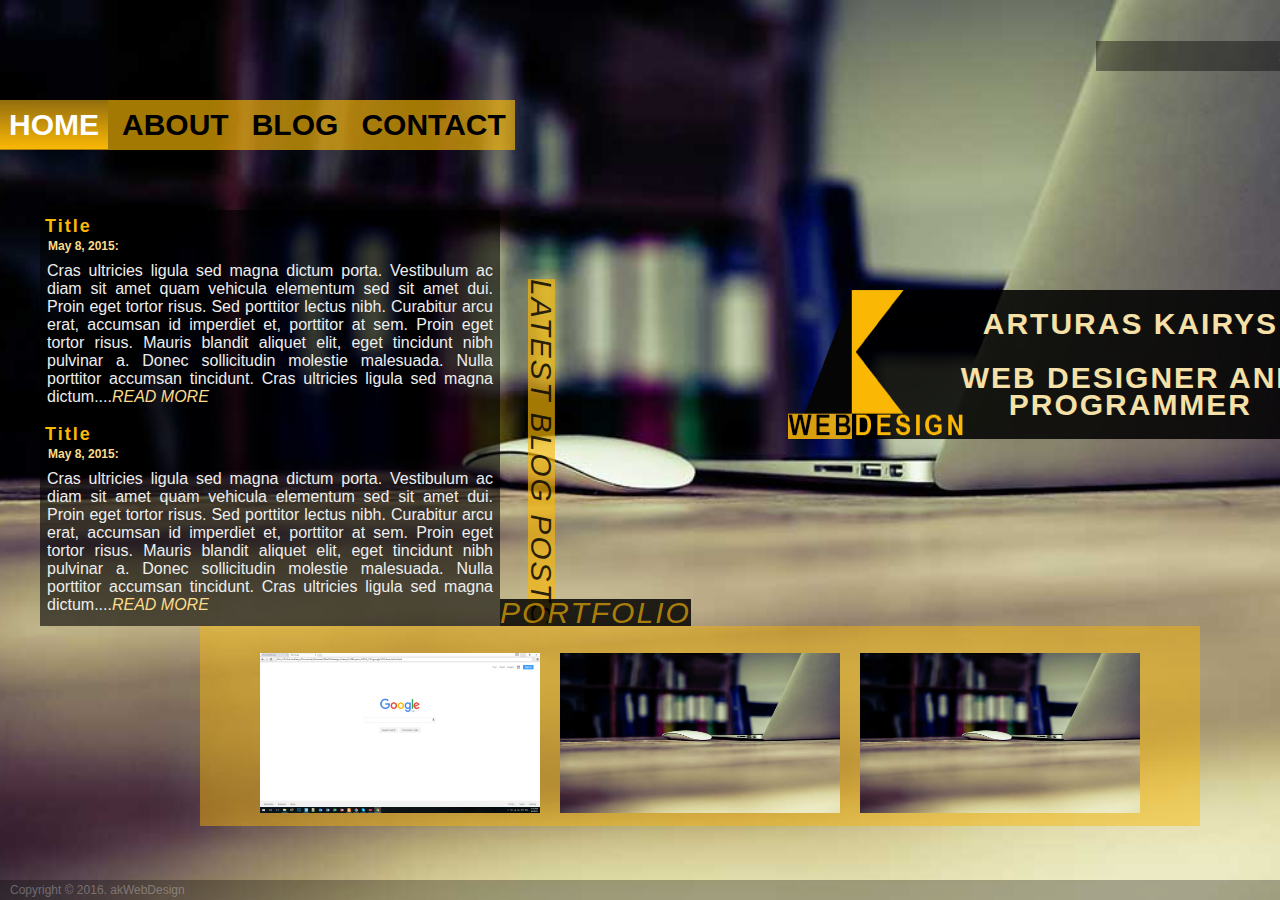
==== index.html @ 61bb840a "Added files" ====
<html>
    
    <head>
    <title>akWebDesign</title>
        
        <!-- Normalize.css -->
        <link rel="stylesheet" type="text/css" href="normalize.css">
        
        <!-- Custom Styles -->
        <link rel="stylesheet" type="text/css" href="styles.css">    
        
        <!--
        Meta Description. For Search Engines.
        For more about <meta> tags: w3schools.com/tags/tag_meta.asp
        -->
        
        <meta name="description" content="ak webdesign blog and portfolio page.">
        
        <!--[if lt IE 9]>
        <script src="http://html5shim.googlecode.com/svn/trunk/html5.js">
        </script>
        <![endif]-->
    </head>
    
    <body>
        <div class="wrapper">
            <div class="container">
                <header>
                    <div class="pgSearch">
                        <input type="text" title="Search on this website" placeholder="search">
                        <input type="submit" title="Search" class="searchIcon">
                    </div>
                    <nav>
                        <ul>
                            <li> <a href="index.html"  class="current">home</a></li>
                            <li> <a href="about.html">about</a></li>
                            <li> <a href="blog.html">blog</a></li>
                            <li> <a href="contact.html">contact</a></li>
                        </ul>
                    </nav>
                </header>
                <div class="clearFix">
                    <div id="minBlog">
                        <h1>LATEST BLOG POSTS</h1>
                            <article>
                                <h3>Title</h3>
                                <small><time datetime="8-5-15"> May 8, 2015:</time></small>
                                <p>Cras ultricies ligula sed magna dictum porta. Vestibulum ac diam sit amet quam vehicula elementum sed sit amet dui. Proin eget tortor risus. Sed porttitor lectus nibh. Curabitur arcu erat, accumsan id imperdiet et, porttitor at sem. Proin eget tortor risus. Mauris blandit aliquet elit, eget tincidunt nibh pulvinar a. Donec sollicitudin molestie malesuada. Nulla porttitor accumsan tincidunt. Cras ultricies ligula sed magna dictum....<a href="#">read more</a></p>
                            </article>

                            <article>
                                <h3>Title</h3>
                                <small><time datetime="8-5-15"> May 8, 2015:</time></small>
                                <p>Cras ultricies ligula sed magna dictum porta. Vestibulum ac diam sit amet quam vehicula elementum sed sit amet dui. Proin eget tortor risus. Sed porttitor lectus nibh. Curabitur arcu erat, accumsan id imperdiet et, porttitor at sem. Proin eget tortor risus. Mauris blandit aliquet elit, eget tincidunt nibh pulvinar a. Donec sollicitudin molestie malesuada. Nulla porttitor accumsan tincidunt. Cras ultricies ligula sed magna dictum....<a href="#">read more</a></p>
                            </article>
                    </div>  

                    <div id="minAbout">
                        <a href="about.html">
                            <img src="img/logo1.png" alt="ak web design logo">
                            <h2>ARTURAS KAIRYS <br><br>
                            WEB DESIGNER AND<br>
                                PROGRAMMER</h2>
                        </a>
                    </div>
                </div><!--clearFix-->
                <div id="minPortfolio" class="portfolio">
                    <h1>PORTFOLIO</h1>
                    <ul>                    
                        <li><a href="#" ><img src="img/google_clone.jpg" alt="Google search clone web page" title="Google search clone"></a></li>
                        <li><a href="#"><img src="img/background.jpg" alt="Personal portfolio web page" title="Personal portfolio web page"></a></li>   
                        <li><a href="#"><img src="img/background.jpg" alt="Web page #3"  title="Personal portfolio web page"></a></li>
                    </ul>
                </div>
            </div><!--container-->
            <footer>
                <p>Copyright &copy; 2016. akWebDesign</p>
            </footer>
        </div><!--wrapper-->
    </body>
</html>
---- styles.css ----
/*page background, size and default font*/
body{
    background: url(img/background.jpg) center center no-repeat fixed;
    background-size: cover;
    color: white;    
    font-family: Arial, monospace;
    font-size: 18px;
    height: 100%;
    min-width: 700px;
}

/*for footer sticker*/
.wrapper{
    display: block;
    min-height: 100%;
    position: relative;
}
/*global container dimensions*/
.container{
    display: block;
    margin: 0 auto;
    padding: 20px 0;
    position: relative;
    width: 1400px;
}

/*set widget title fonts*/
h1, h2, h3, h4, h5, h6{  
    font-size: 30px;
    font-stretch:extra-condensed;
    font-weight: 100;
    letter-spacing: 2px;
    line-height: 0.9em;
    margin: 0;
    padding: 0;
}

/*search box container, top right corner*/
.pgSearch{
    display: inline-block;
    margin: 21px 17px;
    position: absolute;
    right: 0px;
}

/*search button icon*/
.searchIcon{
    background: url(img/search-icon.png) center center no-repeat;
    background-size: 100%;
    border: none;
    height: 30px;
    opacity: 0.4;
    text-indent: -999px;
    vertical-align: middle;
    width: 40px;
}

/*user input box styling*/
input:not(.searchIcon){
    background: rgba(0,0,0,0.4);
    border: none;
    color: rgba(250,184,5,0.9);
    line-height: 30px;    
    margin: 0;
    padding: 0 5px;
}


/*interactive styling*/
input:not(.searchIcon):hover,
input:not(.searchIcon):focus,
input:not(.searchIcon):active{    
    background: rgba(0,0,0,0.6); 
}

.searchIcon:hover,
.searchIcon:focus{    
    opacity: 0.6;
}
/*end*/

/*navigation bar container*/
nav{
    background: rgba(250,184,5,0.65);
    border: none;
    display: inline-block; 
    height: 50px;
    margin-top: 80px;
    min-width: 500px;
    text-align: center;
}
/*reset padding and margin, to center text vertically*/
nav ul{
    margin: 0;
    padding: 0;
}

/*arrange ul items horizontally, change font size, case and weigth*/
nav li{
    display: inline-block;
    font-size: 30px;
    font-stretch: extra-condensed;
    font-weight: bold;
    line-height: 50px;
    text-transform: uppercase;
}

/*fix text decoration and padding*/
nav a{
    color: #000;
    text-decoration: none;
    padding: 8px 9px;
}
/*change style for actual navigation button*/
nav a.current{    
    background: -webkit-linear-gradient(rgba(3,15,91,0.1), rgba(250,184,5,1));    
    background: -moz-linear-gradient(rgba(3,15,91,0.1), rgba(250,184,5,1));    
    background: -ms-linear-gradient(rgba(3,15,91,0.1), rgba(250,184,5,1));    
    background: -o-linear-gradient(rgba(3,15,91,0.1), rgba(250,184,5,1));    
    background: linear-gradient(rgba(3,15,91,0.1), rgba(250,184,5,1));
    color: #fff;
}
/*change style when hovering*/
nav a:hover{ 
    background: -webkit-linear-gradient(rgba(250,184,5,1), rgba(3,15,91,0.1));
    background: -moz-linear-gradient(rgba(250,184,5,1), rgba(3,15,91,0.1));
    background: -ms-linear-gradient(rgba(250,184,5,1), rgba(3,15,91,0.1));
    background: -o-linear-gradient(rgba(250,184,5,1), rgba(3,15,91,0.1));
    background: linear-gradient(rgba(250,184,5,1), rgba(3,15,91,0.1));    
    color: #ccc;
}
/*end*/

/*latest blogs container*/
#minBlog{       
    background: rgba(0,0,0,0.6); 
    float: left;
    margin: 60px 0 0 40px;
    width: 460px;
}

/*latest blogs widget title*/
#minBlog h1{        
    background: rgba(250,184,5,0.65);
    bottom: 380px;
    color: rgba(0,0,0,0.84);
    left: 368px;
    position: absolute;
    -webkit-transform: rotate(90deg);
    -moz-transform: rotate(90deg);
    -ms-transform: rotate(90deg);
    -o-transform: rotate(90deg);
    transform: rotate(90deg);
    white-space: nowrap; /*disable text wrapping*/
}

article{
    color: #eee;
    margin: 0;
    padding: 3px;
}
h3{
    color: rgba(250,184,5,1);
    font-size: 18px;
    font-stretch: normal;
    font-style: normal;
    font-weight: bold;
    padding: 5px 2px;    
}

small{
    color: #fadc8a;
    font-size: 12px;
    font-weight: bolder;
    margin:0;
    padding-left: 5px;    
}

p{
    font-size: 16px;
    margin: 5px 0;
    padding: 4px;
    text-align: justify;
}

article a{    
    color: #fadc8a;
    font-style: italic;
    text-decoration: none;
    text-transform: uppercase;
}

article a:hover{  
    color: rgba(250,184,5,1);
}
/*end*/

/*about container*/
#minAbout{
    background: rgba(0,0,0,0.86);
    float: right;
    height: 149px;
    margin: 140px 40px 0 0;
    padding: 0;
    position: relative;    
}

#minAbout img{
    display: inline-block;
    height: 149px;
    left: -63px;
    position: absolute;
    vertical-align: middle;
    width: 175px;
}

h2{
    color: #f5e0a7;
    font-size: 30px;
    font-weight: bold;
    margin: 20px 60px 20px 110px;
    text-align: center;
    vertical-align: middle;   
}

#minAbout a{
    text-decoration: none;
}
/*end*/

/*clearFix container*/
.clearFix:before,
.clearFix:after {
  content:"";
  display:table;
}
.clearFix:after {
  clear:both;
}
/*end*/

/*protfolio container*/
#minPortfolio{
    background: rgba(250,184,5,0.46);
    border: none;
    height: 200px;
    margin: 0 auto;
    position: relative;
    width: 1000px;
}
h1{ 
    display: inline-block;
    font-style: italic;
    position: relative;
    padding: 0;
    margin: 0;
}


#minPortfolio h1{ 
    background: rgba(0,0,0,0.84);        
    color: rgba(250,184,5,0.65);
    left: 300px;
    top: -27px;
}

.portfolio ul{
    display: table;
    list-style-type: none;
    margin: 0 auto;    
    padding: 0;
}
.portfolio li{
    display: table-cell;
}
.portfolio a{
    display: inline-block;
}

.portfolio img{
    height: 160px;
    margin: 0 10px;
    width: 280px;
}
/*end*/

/*footer section container*/
footer{
    background: rgba(0,0,0,0.3);
    bottom: 0;
    display: block;
    height: 20px;
    left: 0;
    position:absolute;
    width: 100%;
}

footer p{
    color: rgba(250, 250, 250, 0.3);
    font-size: 12px;
    line-height: 20px;
    margin: 0;
    padding: 0 10px;
}
/*end*/

/*additional styles for ABOUT page*/
/* display:table used to space li items horizontally*/
.aboutPg{         
    background: -webkit-linear-gradient(rgba(0,0,0,0.3), rgba(250,184,5,0.3),rgba(0,0,0,0.3));
    background: -moz-linear-gradient(rgba(0,0,0,0.3), rgba(250,184,5,0.3),rgba(0,0,0,0.3));
    background: -o-linear-gradient(rgba(0,0,0,0.3), rgba(250,184,5,0.3),rgba(0,0,0,0.3));
    background: linear-gradient(rgba(0,0,0,0.3), rgba(250,184,5,0.3),rgba(0,0,0,0.3));
    margin: 40px 0;
}
/*about container*/
#about{
    margin: 0 auto;
    padding: 20px 0;
    position: relative;
}

#about h2{
    margin: 0;
    font-stretch: normal;
    padding-top: 5px;
    text-align: left;
}
#about p{
    color: #f5e0a7;
    font-size: 25px;
    margin-top: 10px;
}
#aboutLeft, #aboutRight{    
    display: inline-block;
    width: 49%;
} 

#aboutLeft::before,
#aboutRight::before{
    content: "";
    height: 240px;
    width: 130px;
}

#aboutLeft,
#aboutRight::before{
    float: left;
}

#aboutRight,#aboutLeft::before{
    float: right;
}
#portrait{
    display: inline-block;
    left: 41.5%;
    position: absolute;
    top: 10px;
    width: 17%;
}
/*end*/

.logo2{
    display: inline-block;
    height: 100px;
    margin: 320px 590px;
    position: absolute;    
    width: 220px;
}

/*big portfolio container*/
#portfolioBig{
    height: 330px;
}

#portfolioBig ul{
    position: relative;
}

#portfolioBig a{
    margin: 100px auto;
}
/*end*/

/*additional styles for BLOG page*/
/*blog post container*/
#blogPost{
    background: rgba(0,0,0,0.6);
    float: left;
    margin-top: 60px;
    padding: 10px;
    position:absolute;
    width: 70%;
}

#blogPost h3{
    font-size: 1.3em;
}
#blogPost small{
    font-size: 0.9em;
}
#blogPost p{
    font-size: 1.1em;
}

.textWrap{
    float: left;
    margin: 20px;
    width: 20%;
}
/*end*/

/*popular blog post container*/
h4{
    text-align:center;
    padding-top: 10px;
}

#popularBlog{
    background: rgba(250,184,5,0.64);
    float: right;
    margin-top: 60px;
    width: 27%;
}
#popularBlog article{      
    padding: 10px;
}
#popularBlog h1{   
    color: rgba(0,0,0,0.64);
    display: block;
    font-weight: bold;
    position: relative;
    text-align: center;
}

#popularBlog h3{
    color: rgba(0,0,0,1);
}
#popularBlog small{
    color: rgba(0,0,0,0.7);
}
#popularBlog  p{
    color: rgba(0,0,0,0.9);
}

#popularBlog  a{
    color: rgba(0,0,0,0.6);
}
#popularBlog  a:hover{
    color: rgba(0,0,0,1);
}

#popularBlog form{
    border-top: 1px solid rgba(0,0,0,1);
    margin-top: 0;
    padding-top: 10px;
}

#popularBlog form input{
    display: block;
    margin: 5px auto;
    width: 80%;
}

#popularBlog form input[type="submit"]{
    background: #555;
    display: block;
    position: relative;
    right: -118px;
    width: 20%;
}

#popularBlog form input[type="submit"]:hover{
    background: #333;
}
/*end*/

/*additional fonts for contact page*/
/*accounts container*/
#accounts{
    float:left;
    margin-top: 350px;
    width: 500px;
}
#accounts h1{
    bottom: 4px;
    color: rgba(250,184,5,1);
    font-size: 35px;
    font-weight: bold;
    text-align: right;
    width: 100%;
}

#accounts em{
    background: rgba(250,184,5,0.9);
    color: rgba(0,0,0,0.9);
    font-size: 37px;
}
#details{
    background: rgba(0,0,0,0.64);
    float:left;
    list-style: none;
    margin: 0;
    padding: 0;
    text-align: right;
    width:90%;
}

#details li{
    color: rgba(250,184,5,0.8);
    font-size: 24px;
    font-style: italic;
    font-weight: bold;
    line-height: 53px;
    margin-right: 4px;
}
#detailsIcons{
    background: rgba(250,184,5,0.64);
    float: right;
    list-style: none;
    margin: 0;
    padding: 0;
    width: 10%;
}
.icon{
    padding: 3px;
}

.icon:hover{
    background: rgba(250,184,5,0.9);    
}
/*end*/

/*contact container*/
#contact{
    background: rgba(250,184,5,0.3);
    float: right;
    margin: 60px 0;
    padding: 5px;
    max-width: 50%;
}

#contact input{
    display: block;
    font-size: 20px;
    height: 30px;
    margin: 6px 0;
    width: 70%;
}

#contact input[type="submit"]{
    background: #555;
    display: block;
    font-style: normal;
    float:right;
    text-align: center;
    width: 100px;
}

#contact textarea{
    background: rgba(0,0,0,0.4);
    border: none;
    color: rgba(250,184,5,0.9);
    display: block;
    height: 200px;
    width: 500px;
    resize: vertical;
    max-height:500px;
    
}
#contact input[type="submit"]:hover{
    background: #333;
}


input::-webkit-input-placeholder{
    color: rgba(250,184,5,0.9);
    text-align: right;
}
input::-moz-input-placeholder{
    color: rgba(250,184,5,0.9);
    text-align: right;
}
input::-ms-input-placeholder{
    color: rgba(250,184,5,0.9);
    text-align: right;
}
textarea::-webkit-input-placeholder{
    color: rgba(250,184,5,0.9);
    text-align: right;
}
textarea::-ms-input-placeholder{
    color: rgba(250,184,5,0.9);
    text-align: right;
}
textarea::-moz-input-placeholder{
    color: rgba(250,184,5,0.9);
    text-align: right;
}
#contact textarea:hover,
#contact textarea:focus,
#contact textarea:active{    
    background: rgba(0,0,0,0.6); 
}

/*end*/
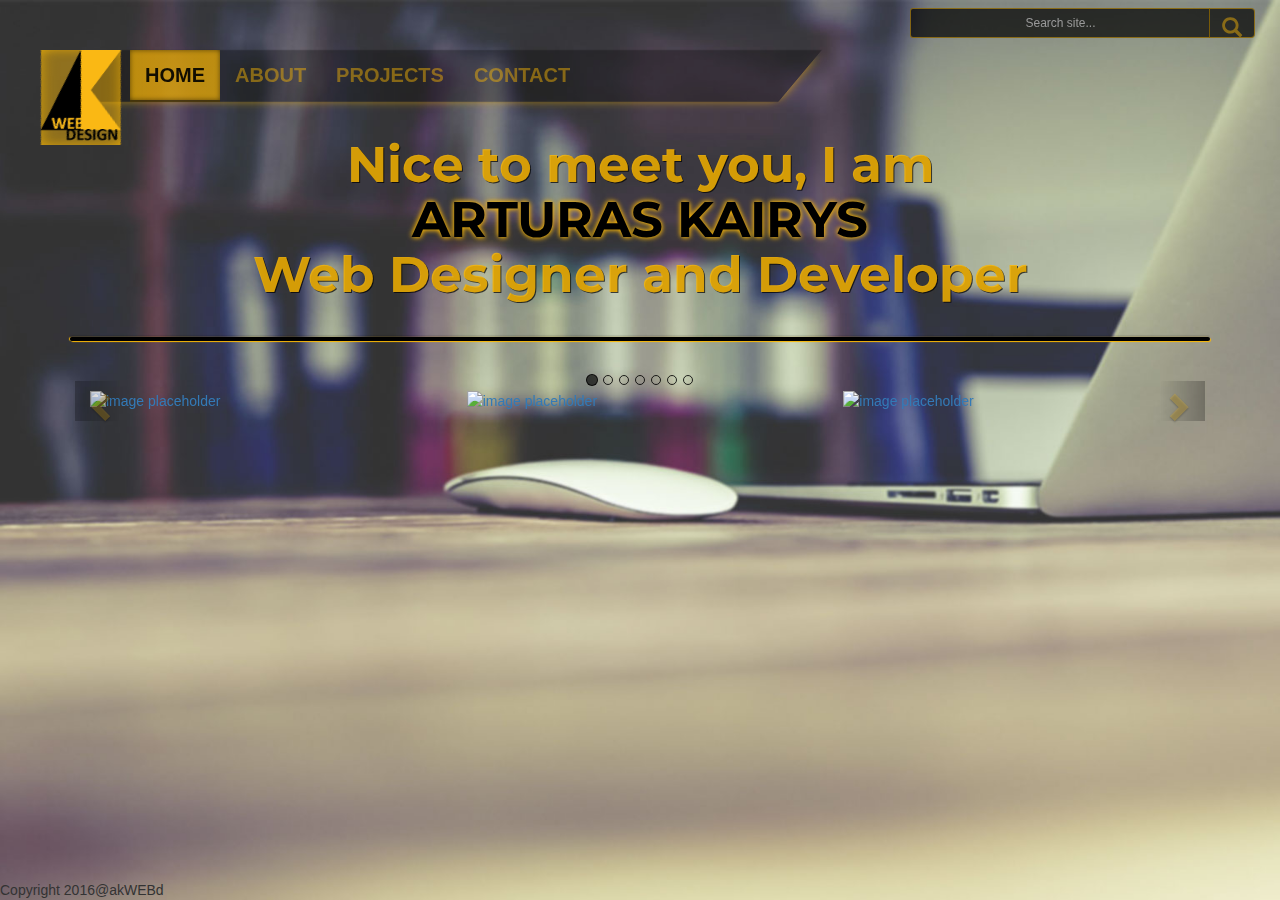
==== commit f789fd77: "dfgdfg" ====
--- a/index.html
+++ b/index.html
@@ -1,81 +1,393 @@
-<html>
-    
+<!DOCTYPE html>
+<html lang="en">    
     <head>
-    <title>akWebDesign</title>
-        
+        <meta charset="utf-8">
+        <meta http-equiv="X-UA-Compatible" content="IE=edge">
+        <meta name="viewport" content="width=device-width, initial-scale=1">
+        <title>akWebDesign</title>
+        <!--font-->
+        <link href='https://fonts.googleapis.com/css?family=Montserrat' rel='stylesheet' type='text/css'>
         <!-- Normalize.css -->
-        <link rel="stylesheet" type="text/css" href="normalize.css">
-        
+        <link rel="stylesheet" type="text/css" href="css/normalize.css">        
+
         <!-- Custom Styles -->
-        <link rel="stylesheet" type="text/css" href="styles.css">    
-        
+        <link rel="stylesheet" type="text/css" href="css/styles.css">
+
+        <!-- Bootstrap UI CSS -->        
+        <link rel="stylesheet" type="text/css" href="bootstrap/css/bootstrap.min.css"> 
+        <link rel="stylesheet" type="text/css" href="bootstrap/css/bootstrap-theme.min.css"css/bootstrap.min.css"">
+
+        <!-- jQuery UI CSS -->
+        <link href="js/jquery-ui-1.11.4/jquery-ui.min.css" rel="stylesheet">
+
         <!--
         Meta Description. For Search Engines.
         For more about <meta> tags: w3schools.com/tags/tag_meta.asp
         -->
-        
-        <meta name="description" content="ak webdesign blog and portfolio page.">
-        
+
+        <meta name="description" content="akwebd portfolio page.">
+
+        <!-- HTML5 shim and Respond.js for IE8 support of HTML5 elements and media queries -->
         <!--[if lt IE 9]>
-        <script src="http://html5shim.googlecode.com/svn/trunk/html5.js">
-        </script>
+            <script src="https://oss.maxcdn.com/html5shiv/3.7.2/html5shiv.min.js"></script>
+            <script src="https://oss.maxcdn.com/respond/1.4.2/respond.min.js"></script>
         <![endif]-->
-    </head>
-    
-    <body>
-        <div class="wrapper">
-            <div class="container">
-                <header>
-                    <div class="pgSearch">
-                        <input type="text" title="Search on this website" placeholder="search">
-                        <input type="submit" title="Search" class="searchIcon">
+    </head>    
+    <body>          
+        <form class="navbar-form pull-right hidden-xs fix-top" role="search">
+            <div class="input-group">
+                <input type="text" class="form-control input-group-addon input-sm" placeholder="Search site..." name="srch-term" id="srch-term">
+                <div class="input-group-btn">
+                    <button class="btn" type="submit">
+                    <span class="glyphicon glyphicon-search"></span>
+                    </button>                                
+                </div>
+            </div>
+        </form>
+        <nav class="navbar navbar-default navbar-fixed-top" role="navigation" id="navbar-scroll">
+            <div class="navbar-header row clear-fix">                
+                <a class="navbar-brand col-xs-6" rel="home" href="index.html">
+                    <img class="hidden-xs" src="img/logo.png" width=80px>
+                    <img class="visible-xs" src="img/logo.png" width=60px>
+                </a>
+                <div class="col-xs-3">
+                    <button type="button" class="navbar-toggle collapsed" data-toggle="collapse" data-target="#navbar-collapse">                        
+                        <span class="sr-only">Toggle navigation</span>
+                        <span class="icon-bar"></span>
+                        <span class="icon-bar"></span>
+                        <span class="icon-bar"></span>
+                    </button>
+                </div>
+                <!--Search is hidden in a collapsed mode-->
+                <form class="navbar-form hidden" role="search">
+                    <div class="input-group">
+                        <input type="text" class="form-control input-sm" placeholder="Search site..." name="srch-term" id="srch-term">
+                        <div class="input-group-btn">
+                            <button class="btn btn-default input-sm" type="submit">
+                            <span class="glyphicon glyphicon-search"></span>
+                            </button>                                
+                        </div>
                     </div>
-                    <nav>
-                        <ul>
-                            <li> <a href="index.html"  class="current">home</a></li>
-                            <li> <a href="about.html">about</a></li>
-                            <li> <a href="blog.html">blog</a></li>
-                            <li> <a href="contact.html">contact</a></li>
-                        </ul>
-                    </nav>
-                </header>
-                <div class="clearFix">
-                    <div id="minBlog">
-                        <h1>LATEST BLOG POSTS</h1>
-                            <article>
-                                <h3>Title</h3>
-                                <small><time datetime="8-5-15"> May 8, 2015:</time></small>
-                                <p>Cras ultricies ligula sed magna dictum porta. Vestibulum ac diam sit amet quam vehicula elementum sed sit amet dui. Proin eget tortor risus. Sed porttitor lectus nibh. Curabitur arcu erat, accumsan id imperdiet et, porttitor at sem. Proin eget tortor risus. Mauris blandit aliquet elit, eget tincidunt nibh pulvinar a. Donec sollicitudin molestie malesuada. Nulla porttitor accumsan tincidunt. Cras ultricies ligula sed magna dictum....<a href="#">read more</a></p>
-                            </article>
-
-                            <article>
-                                <h3>Title</h3>
-                                <small><time datetime="8-5-15"> May 8, 2015:</time></small>
-                                <p>Cras ultricies ligula sed magna dictum porta. Vestibulum ac diam sit amet quam vehicula elementum sed sit amet dui. Proin eget tortor risus. Sed porttitor lectus nibh. Curabitur arcu erat, accumsan id imperdiet et, porttitor at sem. Proin eget tortor risus. Mauris blandit aliquet elit, eget tincidunt nibh pulvinar a. Donec sollicitudin molestie malesuada. Nulla porttitor accumsan tincidunt. Cras ultricies ligula sed magna dictum....<a href="#">read more</a></p>
-                            </article>
+                </form>
+            </div><!-- navbar header -->
+            <div class="collapse navbar-collapse" id="navbar-collapse">
+                <ul class="nav navbar-nav" role="tablist">
+                    <li><a href="#home">Home</a></li>
+                    <li><a href="#about">About</a></li>
+                    <li><a href="#projects">Projects</a></li>
+                    <li><a href="#contact">Contact</a></li>
+                </ul>
+            </div>
+        </nav>
+        <section>
+            <div class="container" id="scrollbar" data-spy="scroll" data-target="#navbar-scroll" data-offset="150">
+                <div class="scrolled" id="home">
+                    <h1>Nice to meet you, I am <br> <span id="big-name">arturas kairys</span><br>Web Designer and Developer</h1>
+                    <hr>                        
+                    <div class="row">
+                        <div class="carousel slide multi-item-carousel" data-ride="carousel" id="myCarousel">
+                            <!-- indicators -->
+                            <ol class="carousel-indicators">
+                                <li data-target="#myCarousel" data-slide-to="0" class="active"></li>
+                                <li data-target="#myCarousel" data-slide-to="1"></li>
+                                <li data-target="#myCarousel" data-slide-to="2"></li>
+                                <li data-target="#myCarousel" data-slide-to="3"></li>
+                                <li data-target="#myCarousel" data-slide-to="4"></li>
+                                <li data-target="#myCarousel" data-slide-to="5"></li>
+                                <li data-target="#myCarousel" data-slide-to="6"></li>
+                            </ol>   <!--carousel indicators   -->
+
+                            <!-- wrapper for the slides -->
+                            <div class="carousel-inner" role="listbox">
+                                <div class="item active">
+                                    <div class="col-xs-12 col-sm-6 col-md-4">
+                                        <a href="#"><img src="http://placehold.it/500/bbbbbb/fff&amp;text=1" class="img-responsive center-block" alt="image placeholder"></a>
+                                        <div class="carousel-caption">
+                                            <p class="hidden-xs">First website</p>
+                                        </div>
+                                    </div>
+                                </div>
+                                <div class="item">
+                                    <div class="col-xs-12 col-sm-6 col-md-4"><a href="#"><img src="http://placehold.it/500/bbbbbb/fff&amp;text=2" class="img-responsive center-block" alt="image placeholder"></a>
+                                        <div class="carousel-caption">
+                                            <p class="hidden-xs">Second website</p>
+                                        </div>
+                                    </div>
+                                </div>
+                                <div class="item">
+                                    <div class="col-xs-12 col-sm-6 col-md-4">
+                                        <a href="#"><img src="http://placehold.it/500/bbbbbb/fff&amp;text=3" class="img-responsive center-block" alt="image placeholder"></a>
+                                        <div class="carousel-caption">
+                                            <p class="hidden-xs">Third website</p>
+                                        </div>
+                                    </div>
+                                </div>
+                                <div class="item">
+                                    <div class="col-xs-12 col-sm-6 col-md-4">
+                                        <a href="#"><img src="http://placehold.it/500/bbbbbb/fff&amp;text=4" class="img-responsive center-block" alt="image placeholder"></a>
+                                        <div class="carousel-caption">
+                                            <p class="hidden-xs">Fourth website</p>
+                                        </div>
+                                    </div>
+                                </div>
+                                <div class="item">
+                                    <div class="col-xs-12 col-sm-6 col-md-4">
+                                        <a href="#"><img src="http://placehold.it/500/bbbbbb/fff&amp;text=5" class="img-responsive center-block" alt="image placeholder"></a>
+                                        <div class="carousel-caption">
+                                            <p class="hidden-xs">Fifth website</p>
+                                        </div>
+                                    </div>
+                                </div>
+                                <div class="item">
+                                    <div class="col-xs-12 col-sm-6 col-md-4">
+                                        <a href="#"><img src="http://placehold.it/500/bbbbbb/fff&amp;text=6" class="img-responsive center-block" alt="image placeholder"></a>
+                                        <div class="carousel-caption">
+                                            <p class="hidden-xs">Sixth website</p>
+                                        </div>
+                                    </div>
+                                </div> 
+                                <div class="item">
+                                    <div class="col-xs-12 col-sm-6 col-md-4">
+                                        <a href="#"><img src="http://placehold.it/500/bbbbbb/fff&amp;text=7" class="img-responsive center-block" alt="image placeholder"></a>
+                                        <div class="carousel-caption">
+                                            <p class="hidden-xs">Seventh website</p>
+                                        </div>
+                                    </div>
+                                </div>                           
+                            </div><!-- carousel wrapper -->                        
+                            <!-- controls -->
+                           <a class="left carousel-control" href="#myCarousel" role="button" data-slide="prev">
+                               <span class="glyphicon glyphicon-chevron-left"></span>
+                               <span class="sr-only">Previous</span>
+                           </a>
+                           <a class="right carousel-control" href="#myCarousel" role="button" data-slide="next">
+                               <span class="glyphicon glyphicon-chevron-right"></span>
+                               <span class="sr-only">Next</span>
+                           </a>                        
+                            <!-- controls -->
+                        </div><!-- carousel -->
+                    </div>   
+                </div>   
+                <div class="scrolled" id="about">
+                    <article class="clearfix">
+                        <h2>About me:</h2>                        
+                        <img src="http://placehold.it/300/bbbbbb/fff&amp;text=ME" class="img-responsive pull-right">                        
+                        <p>Praesent sapien massa, convallis a pellentesque nec, egestas non nisi. Vivamus magna justo, lacinia eget consectetur sed, convallis at tellus. Mauris blandit aliquet elit, eget tincidunt nibh pulvinar a. Curabitur aliquet quam id dui posuere blandit. Mauris blandit aliquet elit, eget tincidunt nibh pulvinar a. Vestibulum ante ipsum primis in faucibus orci luctus et ultrices posuere cubilia Curae; Donec velit neque, auctor sit amet aliquam vel, ullamcorper sit amet ligula. Sed porttitor lectus nibh. Curabitur non nulla sit amet nisl tempus convallis quis ac lectus. Proin eget tortor risus. Lorem ipsum dolor sit amet, consectetur adipiscing elit.</p>
+                    </article>
+                </div>   
+                <div class="scrolled" id="projects">
+                    <div class="row">
+                        <h2>My Projects:</h2> 
+                        <div class="carousel slide multi-item-carousel" data-ride="carousel" id="myCarouselDetail">
+                            <!-- wrapper for the slides -->
+                            <div class="carousel-inner" role="listbox">
+                                <div class="item active">
+                                    <div class="col-xs-12 col-sm-6 col-md-4">
+                                        <a href="#"><img src="http://placehold.it/500/bbbbbb/fff&amp;text=1" class="img-responsive center-block" alt="image placeholder"></a>
+                                        <article class="projectDetails text-xs-center">
+                                            <h3>Project:</h3>
+                                            <p>Short project description</p>
+
+                                            <h3>Challenges:</h3>
+                                            <p>Biggest challenge in this project</p>
+
+                                            <h3>Skills used <br> &#40;skill level [0-5]&#41;:</h3>
+                                            <ul>
+                                                <li>HTML5(1)</li>
+                                                <li>CSS3(1)</li>
+                                                <li>JavaScript(1)</li>
+                                                <li>mySQL(1)</li>
+                                                <li>PHP(1)</li>
+                                            </ul>
+                                        </article>
+                                    </div>
+                                </div>
+                                <div class="item">
+                                    <div class="col-xs-12 col-sm-6 col-md-4"><a href="#"><img src="http://placehold.it/500/bbbbbb/fff&amp;text=2" class="img-responsive center-block" alt="image placeholder"></a>
+                                        <article class="projectDetails text-xs-center">
+                                            <h3>Project:</h3>
+                                            <p>Short project description</p>
+
+                                            <h3>Challenges:</h3>
+                                            <p>Biggest challenge in this project</p>
+
+                                            <h3>Skills used <br> &#40;skill level [0-5]&#41;:</h3>
+                                            <ul>
+                                                <li>HTML5(1)</li>
+                                                <li>CSS3(1)</li>
+                                                <li>JavaScript(1)</li>
+                                                <li>mySQL(1)</li>
+                                                <li>PHP(1)</li>
+                                            </ul>
+                                        </article>
+                                    </div>
+                                </div>
+                                <div class="item">
+                                    <div class="col-xs-12 col-sm-6 col-md-4">
+                                        <a href="#"><img src="http://placehold.it/500/bbbbbb/fff&amp;text=3" class="img-responsive center-block" alt="image placeholder"></a>
+                                        <article class="projectDetails text-xs-center">
+                                            <h3>Project:</h3>
+                                            <p>Short project description</p>
+
+                                            <h3>Challenges:</h3>
+                                            <p>Biggest challenge in this project</p>
+
+                                            <h3>Skills used <br> &#40;skill level [0-5]&#41;:</h3>
+                                            <ul>
+                                                <li>HTML5(1)</li>
+                                                <li>CSS3(1)</li>
+                                                <li>JavaScript(1)</li>
+                                                <li>mySQL(1)</li>
+                                                <li>PHP(1)</li>
+                                            </ul>
+                                        </article>
+                                    </div>
+                                </div>
+                                <div class="item">
+                                    <div class="col-xs-12 col-sm-6 col-md-4">
+                                        <a href="#"><img src="http://placehold.it/500/bbbbbb/fff&amp;text=4" class="img-responsive center-block" alt="image placeholder"></a>
+                                        <article class="projectDetails text-xs-center">
+                                            <h3>Project:</h3>
+                                            <p>Short project description</p>
+
+                                            <h3>Challenges:</h3>
+                                            <p>Biggest challenge in this project</p>
+
+                                            <h3>Skills used <br> &#40;skill level [0-5]&#41;:</h3>
+                                            <ul>
+                                                <li>HTML5(1)</li>
+                                                <li>CSS3(1)</li>
+                                                <li>JavaScript(1)</li>
+                                                <li>mySQL(1)</li>
+                                                <li>PHP(1)</li>
+                                            </ul>
+                                        </article>
+                                    </div>
+                                </div>
+                                <div class="item">
+                                    <div class="col-xs-12 col-sm-6 col-md-4">
+                                        <a href="#"><img src="http://placehold.it/500/bbbbbb/fff&amp;text=5" class="img-responsive center-block" alt="image placeholder"></a>
+                                        <article class="projectDetails text-xs-center">
+                                            <h3>Project:</h3>
+                                            <p>Short project description</p>
+
+                                            <h3>Challenges:</h3>
+                                            <p>Biggest challenge in this project</p>
+
+                                            <h3>Skills used <br> &#40;skill level [0-5]&#41;:</h3>
+                                            <ul>
+                                                <li>HTML5(1)</li>
+                                                <li>CSS3(1)</li>
+                                                <li>JavaScript(1)</li>
+                                                <li>mySQL(1)</li>
+                                                <li>PHP(1)</li>
+                                            </ul>
+                                        </article>
+                                    </div>
+                                </div>
+                                <div class="item">
+                                    <div class="col-xs-12 col-sm-6 col-md-4">
+                                        <a href="#"><img src="http://placehold.it/500/bbbbbb/fff&amp;text=6" class="img-responsive center-block" alt="image placeholder"></a>
+                                        <article class="projectDetails text-xs-center">
+                                            <h3>Project:</h3>
+                                            <p>Short project description</p>
+
+                                            <h3>Challenges:</h3>
+                                            <p>Biggest challenge in this project</p>
+
+                                            <h3>Skills used <br> &#40;skill level [0-5]&#41;:</h3>
+                                            <ul>
+                                                <li>HTML5(1)</li>
+                                                <li>CSS3(1)</li>
+                                                <li>JavaScript(1)</li>
+                                                <li>mySQL(1)</li>
+                                                <li>PHP(1)</li>
+                                            </ul>
+                                        </article>
+                                    </div>
+                                </div> 
+                                <div class="item">
+                                    <div class="col-xs-12 col-sm-6 col-md-4">
+                                        <a href="#"><img src="http://placehold.it/500/bbbbbb/fff&amp;text=7" class="img-responsive center-block" alt="image placeholder"></a>
+                                        <article class="projectDetails text-xs-center">
+                                            <h3>Project:</h3>
+                                            <p>Short project description</p>
+
+                                            <h3>Challenges:</h3>
+                                            <p>Biggest challenge in this project</p>
+
+                                            <h3>Skills used <br> &#40;skill level [0-5]&#41;:</h3>
+                                            <ul>
+                                                <li>HTML5(1)</li>
+                                                <li>CSS3(1)</li>
+                                                <li>JavaScript(1)</li>
+                                                <li>mySQL(1)</li>
+                                                <li>PHP(1)</li>
+                                            </ul>
+                                        </article>
+                                    </div>
+                                </div>                           
+                            </div><!-- carousel wrapper -->                        
+                            <!-- controls -->
+                           <a class="left carousel-control" href="#myCarouselDetail" role="button" data-slide="prev">
+                               <span class="glyphicon glyphicon-chevron-left"></span>
+                               <span class="sr-only">Previous</span>
+                           </a>
+                           <a class="right carousel-control" href="#myCarouselDetail" role="button" data-slide="next">
+                               <span class="glyphicon glyphicon-chevron-right"></span>
+                               <span class="sr-only">Next</span>
+                           </a>                        
+                            <!-- controls -->
+                        </div><!-- carousel -->
                     </div>  
-
-                    <div id="minAbout">
-                        <a href="about.html">
-                            <img src="img/logo1.png" alt="ak web design logo">
-                            <h2>ARTURAS KAIRYS <br><br>
-                            WEB DESIGNER AND<br>
-                                PROGRAMMER</h2>
-                        </a>
+                </div> 
+                <div class="scrolled" id="contact">
+                    <div class="row">
+                        <h2>Contact <em>ME</em></h2>
+                        <div class="row" id="details">
+                            <div class="col-lg-4 col-md-5 col-sm-6">
+                                <ul>
+                                    <li><a href="#">+000000000<img src="img/phone.png" alt="phone icon" class="icon" title="Contact me over the phone"></a></li>
+                                    <li><a href="#">LOCATION LOCATION<img src="img/location.png" alt="gps icon" class="icon" title="Get my location into you navigation system"></a></li>
+                                    <li><a href="#">name@web.com<img src="img/mail.png" alt="envelope icon" class="icon" title="Send me an email"></a></li>
+                                    <li><a href="#">name.surrname<img src="img/skype.png" alt="skype icon" class="icon" title="Contact via skype"></a></li>
+                                    <li><a href="#">name.surrname<img src="img/facebook.png" alt="facebook icon" class="icon" title="Contact via facebook"></a></li>
+                                </ul> 
+                            </div>
+                            <div class="col-lg-8 col-lg-7 col-sm-6">
+                                <iframe src="https://www.google.com/maps/embed/v1/place?key=AIzaSyBhTQpEhdwo8oN28beka3XrkdUcNnKMw_k&amp;q=place_id:ChIJR8bIl4Ui50YRl68-rD6Fgc4"></iframe>
+                            </div>
+                        </div>
+                        <div class="row">
+                            <form id="submit">
+                                <input class="form-control" type="text" placeholder="NAME">
+                                <input class="form-control" type="text" placeholder="SUBJECT">
+                                <textarea class="form-control" placeholder="WRITE YOU MESSAGE HERE PLEASE..." rows="6"></textarea>
+                                <button type="submit" class="btn btn-default">SUBMIT</button>
+                            </form>
+                        </div>
                     </div>
-                </div><!--clearFix-->
-                <div id="minPortfolio" class="portfolio">
-                    <h1>PORTFOLIO</h1>
-                    <ul>                    
-                        <li><a href="#" ><img src="img/google_clone.jpg" alt="Google search clone web page" title="Google search clone"></a></li>
-                        <li><a href="#"><img src="img/background.jpg" alt="Personal portfolio web page" title="Personal portfolio web page"></a></li>   
-                        <li><a href="#"><img src="img/background.jpg" alt="Web page #3"  title="Personal portfolio web page"></a></li>
-                    </ul>
                 </div>
-            </div><!--container-->
-            <footer>
-                <p>Copyright &copy; 2016. akWebDesign</p>
-            </footer>
-        </div><!--wrapper-->
+            </div><!-- container -->
+        </section>
+        <footer>
+            <p>Copyright 2016@<span>akWEBd</span></p>
+        </footer>
+        <!-- Load the jQuery CDN first -->
+        <script src="http://code.jquery.com/jquery-2.1.4.min.js"></script>
+        
+        <!-- If CDN fails to load, serve up the local version -->
+        <script>window.jQuery || document.write('<script src="js/jquery-2.1.4.js"><\/script>');</script>
+        
+        <!-- jQuery UI -->
+        <script src="js/jquery-ui-1.11.4/jquery-ui.min.js"></script>
+        
+        
+        <!-- Include all compiled plugins (below), or include individual files as needed -->
+        <script src="bootstrap/js/bootstrap.min.js"></script>
+        
+        
+        <!-- Script for carousel with three visible items -->
+        <script src="js/script.js"></script>
     </body>
 </html>--- a/css/styles.css
+++ b/css/styles.css
@@ -0,0 +1,499 @@
+/*add fixed body image*/
+body{ 
+    background: url('../img/background.jpg') center center no-repeat fixed; 
+    -webkit-background-size: cover;
+    -moz-background-size: cover;
+    -o-background-size: cover;
+    background-size:cover;
+    background-position: center;
+    z-index: 1;
+    }
+
+@media screen and (max-width: 1024px) { /* Specific to this particular image */
+  body {
+    left: 50%;
+    margin-left: -512px;   /* 50% */      
+    z-index: 1;
+  }
+}
+
+/*default input colors*/
+input,
+textarea,
+button{    
+    background: rgba(0, 0, 0, 0.7) !important;    
+    border-color: rgba(250, 184, 5, 0.46) !important;
+    color: lightgray!important;
+}
+input:hover,
+textarea:hover,
+button:hover{    
+    background: rgba(0, 0, 0, 0.7) !important;    
+    border-color: rgba(250, 184, 5, 0.64) !important;
+    border-width: 1.5px;
+    color: lightgray!important;
+}
+/*change search icon color*/
+.glyphicon{
+    color: rgba(250, 184, 5, 0.46);
+    font-size: 20px;
+    vertical-align: middle;
+}
+.glyphicon:hover{
+    color: rgba(250, 184, 5, 0.64);
+}
+.btn-default{
+    text-shadow: 0 1px 0 rgba(250, 184, 5, 0.64)!important;
+}
+
+/*START navigation bar styling*/
+/*vertically center toggle button*/
+.navbar-toggle{
+    margin: 15px!important;
+}
+/*modify navigation bar color add shadow*/
+.navbar{
+    background: rgba(0, 0, 0, 0.3)!important;
+    box-shadow: 5px 5px 10px -5px rgba(250, 184, 5, 0.64)!important;  
+}
+
+/*remove white border when collapsed*/
+.navbar-default .navbar-collapse, .navbar-default .navbar-form, .navbar-default {
+    border: none!important;
+}
+
+/*logo background*/
+.navbar-brand img{
+    background-color: rgba(250, 184, 5, 0.46);
+    box-shadow: inset 5px 5px 10px -5px rgba(250, 184, 5, 0.64),
+                inset -5px -5px 10px -5px rgba(250, 184, 5, 0.64)!important;
+}
+
+/*format search form*/
+.fix-top{
+    position: fixed;
+    right: 10px;    
+    top: 0px;
+}
+.fix-top .input-group-addon,
+.fix-top button{
+    height: 30px;
+}
+.navbar-form {
+    box-shadow: none!important;
+}
+
+/*vertical center for toggle button*/
+.navbar-header .navbar-toggle{
+    line-height: 50px!important;
+}    
+/*modify navigation bar buttons*/
+.navbar-collapse .navbar-nav li>a{
+border: none !important;
+box-shadow: none;
+color: rgba(250, 184, 5, 0.46)!important;
+font-family: Arial, sans-serif;
+font-weight: bold;
+text-shadow: none;
+text-transform: uppercase;
+}
+
+/*invert colors when hovered*/
+.navbar-collapse .navbar-nav li>a:hover{
+    background: rgba(250, 184, 5, 0.26)!important;
+    color: rgba(0, 0, 0, 0.6)!important;    
+}
+
+/*add shadow to the top and bottom when clicked*/
+.navbar-collapse .navbar-nav li>a:active{
+    box-shadow: 0 4px 4px -1px rgba(250, 184, 5, 0.64),
+                0 -4px 4px -1px rgba(250, 184, 5, 0.64);
+}
+
+/*invert colors and add shadows when active*/
+.navbar-default .navbar-nav>.active>a{
+    border-bottom: 2px solid rgba(0, 0, 0, 0.5)!important;
+    box-shadow: inset 4px 4px 5px -4px rgba(0, 0, 0, 0.5),
+                inset -4px -4px 5px -4px rgba(0, 0, 0, 0.5)!important; 
+    color: rgba(0, 0, 0, 0.9)!important;
+    background-image: linear-gradient(to bottom,rgba(250, 184, 5, 0.46) 0,rgba(250, 184, 5, 0.46) 100%)!important;    
+    background-color: rgba(250, 184, 5, 0.46)!important;
+}
+/*END navigation bar styling*/
+
+/*START content styling*/
+/*section should strech through all height*/
+section{
+    overflow: hidden;
+}
+
+/*container has 80% height of section*/
+.container{
+/*    background: rgba(0,0,0,0.03);*/
+    overflow-y: scroll;
+}
+
+#home{
+    height: 100%;
+}
+#projects{
+    background: rgba(255, 255, 255, 0.4);
+}
+#about, #contact{
+    background: rgba(0, 0, 0, 0.4);
+}
+
+/*default header text styles*/
+.scrolled h1, .scrolled h2, .scrolled h3{
+    color: rgba(250, 184, 5, 0.84);
+    font-family: 'Montserrat', sans-serif;
+    font-weight: bold;
+    font-size: 30px;
+    padding: 15px;
+    text-shadow: 1px 1px rgba(0,0,0,0.7);
+}
+.scrolled h2{
+    text-align: center;
+}
+
+/*uppercase name*/
+.scrolled #big-name{
+    color: rgba(0,0,0,1)!important;
+    text-shadow: -1px -1px 5px rgba(250, 184, 5, 0.84),
+                  1px 1px 5px rgba(250, 184, 5, 0.84);
+    text-transform: uppercase;    
+}
+/*change carousel bullet position, color, add shadow*/
+.carousel{
+    margin: 20px!important;
+    padding: 10px 0;
+}
+.carousel-indicators li{
+    background: rgba(0,0,0,0.3);
+    border-color: rgba(0, 0, 0, 0.84)!important;
+    text-shadow: -1px -1px 5px rgba(250, 184, 5, 0.84),
+                  1px 1px 5px rgba(250, 184, 5, 0.84);
+}
+.carousel-indicators li:hover{
+    background: rgba(0, 0, 0, 0.84)!important;
+}
+.carousel-indicators li.active{
+    background: rgba(0, 0, 0, 0.64)!important;
+    color: rgba(250, 184, 5, 0.84)!important;
+}
+/*change carousel controls appearance*/
+.carousel-control:hover{
+    background: rgba(0, 0, 0, 0.84)!important;
+    color: rgba(250, 184, 5, 0.84)!important;
+}
+
+/*scroll container divider*/
+section hr{
+    border: 2px solid rgba(0, 0, 0, 1);
+    box-shadow: 1px 1px 1px rgba(250, 184, 5, 1),
+                -1px 0px 1px rgba(250, 184, 5, 1),
+                0px -2px 1px rgba(0, 0, 0, 0.1);
+    border-radius: 20px;
+}
+/*about me text and image formatting*/
+#about article{
+/*    background: rgba(0, 0, 0, 0.4);*/
+}
+#about article>p{
+    color: rgba(250, 184, 5, 0.84);
+    font-family: 'Montserrat', sans-serif;
+    font-size: 18px;
+    padding: 10px;
+}
+#about article>img{
+    margin: 15px;
+}
+
+/*projects section formatting*/
+#projects{
+/*    background: rgba(255, 255, 255, 0.4);*/
+}
+#projects h3{
+    font-size: 22px;
+    font-weight: normal;
+    margin: 0;
+    padding: 10px 0;
+}
+#projects p, #projects li{
+    color: rgba(0, 0, 0, 1);
+    font-size: 18px;
+    font-weight: normal;
+    margin: 0;
+    padding: 0 10px;
+}
+#projects ul{
+    list-style: none;
+    list-style-position: inside;
+    margin: 0;
+    padding: 0;
+}
+#projects li:before{
+    content: "- ";    
+}
+/*contact section formatting*/
+#contact{
+/*    background: rgba(0, 0, 0, 0.4);*/
+}
+#contact h2 em{   
+    color: rgba(0, 0, 0, 1);
+    font-size: 40px;
+    text-shadow: 1px 1px 1px rgba(250, 184, 5, 0.84),
+                -1px -1px 1px rgba(250, 184, 5, 0.84);
+}
+#contact #details{
+    margin: 25px;
+}
+#contact ul{
+    display: table;
+    list-style: none;
+    margin: 0 auto;
+    padding: 0!important;
+}
+#contact ul li{
+    text-align: right;
+}
+#contact ul li a{
+    color: rgba(250, 184, 5, 0.64);
+    font-family: 'Montserrat', sans-serif;
+    font-size: 20px;
+    font-weight: bold; 
+}
+#contact ul li a:hover{
+    color: rgba(250, 184, 5, 0.84);
+    text-shadow: 2px 2px 1px rgba(0, 0, 0, 0.6);    
+}
+#contact ul li a img{
+    background: rgba(250, 184, 5, 0.6);  
+    border: none;
+    padding: 5px;
+    margin:0 15px;
+}
+
+#contact ul li a img:hover{
+    background: rgba(250, 184, 5, 0.84); 
+    box-shadow: 2px 2px 1px rgba(0, 0, 0, 0.6);
+}
+
+
+#contact iframe {
+    border-color: rgba(250, 184, 5, 0.84);
+    height: 255px;
+    width: 100%;
+}
+/*END content formatting*/
+/*footer should be always visible*/
+footer{
+    bottom: 0;
+    display: block; 
+    height: 20px;
+    padding: 0;
+    margin: 0;
+    position: absolute;
+    width: 100%;
+}
+
+footer p{
+    padding: 0;
+    margin: 0;
+    position: absolute;
+}
+/*custom scrollbar*/
+#scrollbar::-webkit-scrollbar{
+    width: 5px;
+    background: rgba(0, 0, 0, 0.5);
+}
+#scrollbar::-webkit-scrollbar-thumb{
+    background-color: rgba(250, 184, 5, 1);
+    border-radius:10px;
+    height: 25%;
+}
+#scrollbar::-webkit-scrollbar{
+    width: 5px;
+}
+/*Custom scrollbar*/
+
+/*container only visible for tablets and PCs*/
+@media (min-width: 768px) {
+    /*skew navbar when not collapsed*/
+    .navbar{
+        width: 700px;
+        -webkit-transform: skew(-40deg);
+           -moz-transform: skew(-40deg);
+             -o-transform: skew(-40deg);
+    margin-top: 50px;
+    margin-left: 100px;
+    }
+    .navbar-nav,
+    .navbar-brand{
+        -webkit-transform: skew(40deg);
+           -moz-transform: skew(40deg);
+             -o-transform: skew(40deg);
+        }    
+    /*add and position logo*/
+    .navbar-brand img{
+        left: -45px;
+        position: absolute;
+        top: 0;
+    }    
+    /*position navigation pushbuttons*/
+    .navbar-nav{
+        margin-left: 0!important;
+    }
+    /*change search field width*/
+    .input-group-addon{
+        width: 300px !important;
+    }
+    
+    /*modify navigation bar buttons*/
+    .navbar-collapse .navbar-nav li>a{
+    font-size: 20px;
+    }    
+    /*    */
+    section{
+    margin-top: 102px!important;
+    height: 86vh;
+    }
+    
+    .container{
+        height: 86vh;
+    } 
+    /*welcome message formatting*/
+    .scrolled h1{
+        font-size: 50px;
+        text-align: center;
+    }
+}
+/*container only visible for smartphones*/
+@media (max-width: 768px) {
+    
+    .navbar-brand{
+        height: auto!important;
+        padding: 0 15px!important;
+    }       
+    /*change search field width*/
+    .input-group-addon{
+        width: 200px !important;
+    }    
+    /*modify navigation bar buttons*/
+    .navbar-collapse .navbar-nav li>a{
+    font-size: 15px;
+    line-height: 20px;
+    }
+    .container{
+        height: 91vh;
+    }
+    section{
+    margin-top: 52px!important;
+    height: 91vh;
+    }
+
+    /*welcome message formatting*/
+    .scrolled h1{
+        font-size: 30px;
+        text-align: center;
+    }
+}
+
+/*Styles for multi-item carousels*/
+.multi-item-carousel .carousel-control{
+    width: 4%;
+    background-image: none;
+}
+
+.multi-item-carousel .cloneditem-1,
+.multi-item-carousel .cloneditem-2,
+.multi-item-carousel .cloneditem-3{
+    display: none;
+}
+
+
+/* Portrait tablet to landscape and desktop */
+@media all and (min-width: 768px) {  
+    .multi-item-carousel .carousel-inner > .active.right,
+    .multi-item-carousel .carousel-inner > .next {
+                left: 50%;
+      }
+    .multi-item-carousel .carousel-inner > .active.left,
+    .multi-item-carousel .carousel-inner > .prev {
+                left: -50%;
+      }  
+    .multi-item-carousel .carousel-inner > .left,
+    .multi-item-carousel .carousel-inner > .prev.right,
+    .multi-item-carousel .carousel-inner > .active {
+                left: 0;
+      }
+    .multi-item-carousel .carousel-inner .cloneditem-1 {
+                display: block;
+      }
+    .multi-item-carousel .carousel-inner .cloneditem-2,
+    .multi-item-carousel .carousel-inner .cloneditem-3 {
+                display: none;
+      }      
+    .multi-item-carousel .carousel-inner > .item.active.right,
+    .multi-item-carousel .carousel-inner > .item.next {
+        -webkit-transform: translate3d(50%, 0, 0);
+                transform: translate3d(50%, 0, 0);
+                left: 0;
+      }
+    .multi-item-carousel .carousel-inner > .item.active.left,
+    .multi-item-carousel .carousel-inner > .item.prev {
+        -webkit-transform: translate3d(-50%, 0, 0);
+                transform: translate3d(-50%, 0, 0);
+                left: 0;
+      }  
+    .multi-item-carousel .carousel-inner > .item.left,
+    .multi-item-carousel .carousel-inner > .item.prev.right,
+    .multi-item-carousel .carousel-inner > .item.active {
+        -webkit-transform: translate3d(0, 0, 0);
+                transform: translate3d(0, 0, 0);
+                left: 0;
+      }
+}
+
+/* Desktop */
+@media all and (min-width: 992px) {  
+    .multi-item-carousel .carousel-inner > .active.right,
+    .multi-item-carousel .carousel-inner > .next {
+                left: 330%;
+      }
+    .multi-item-carousel .carousel-inner > .active.left,
+    .multi-item-carousel .carousel-inner > .prev {
+                left: -33%;
+      }  
+    .multi-item-carousel .carousel-inner > .left,
+    .multi-item-carousel .carousel-inner > .prev.right,
+    .multi-item-carousel .carousel-inner > .active {
+                left: 0;
+      }
+    .multi-item-carousel .carousel-inner .cloneditem-1,    
+    .multi-item-carousel .carousel-inner .cloneditem-2{
+                display: block;
+      }
+    .multi-item-carousel .carousel-inner .cloneditem-3 {
+                display: none;
+      }      
+    .multi-item-carousel .carousel-inner > .item.active.right,
+    .multi-item-carousel .carousel-inner > .item.next {
+        -webkit-transform: translate3d(33%, 0, 0);
+                transform: translate3d(33%, 0, 0);
+                left: 0;
+      }
+    .multi-item-carousel .carousel-inner > .item.active.left,
+    .multi-item-carousel .carousel-inner > .item.prev {
+        -webkit-transform: translate3d(-33%, 0, 0);
+                transform: translate3d(-33%, 0, 0);
+                left: 0;
+      }  
+    .multi-item-carousel .carousel-inner > .item.left,
+    .multi-item-carousel .carousel-inner > .item.prev.right,
+    .multi-item-carousel .carousel-inner > .item.active {
+        -webkit-transform: translate3d(0, 0, 0);
+                transform: translate3d(0, 0, 0);
+                left: 0;
+      }
+}
